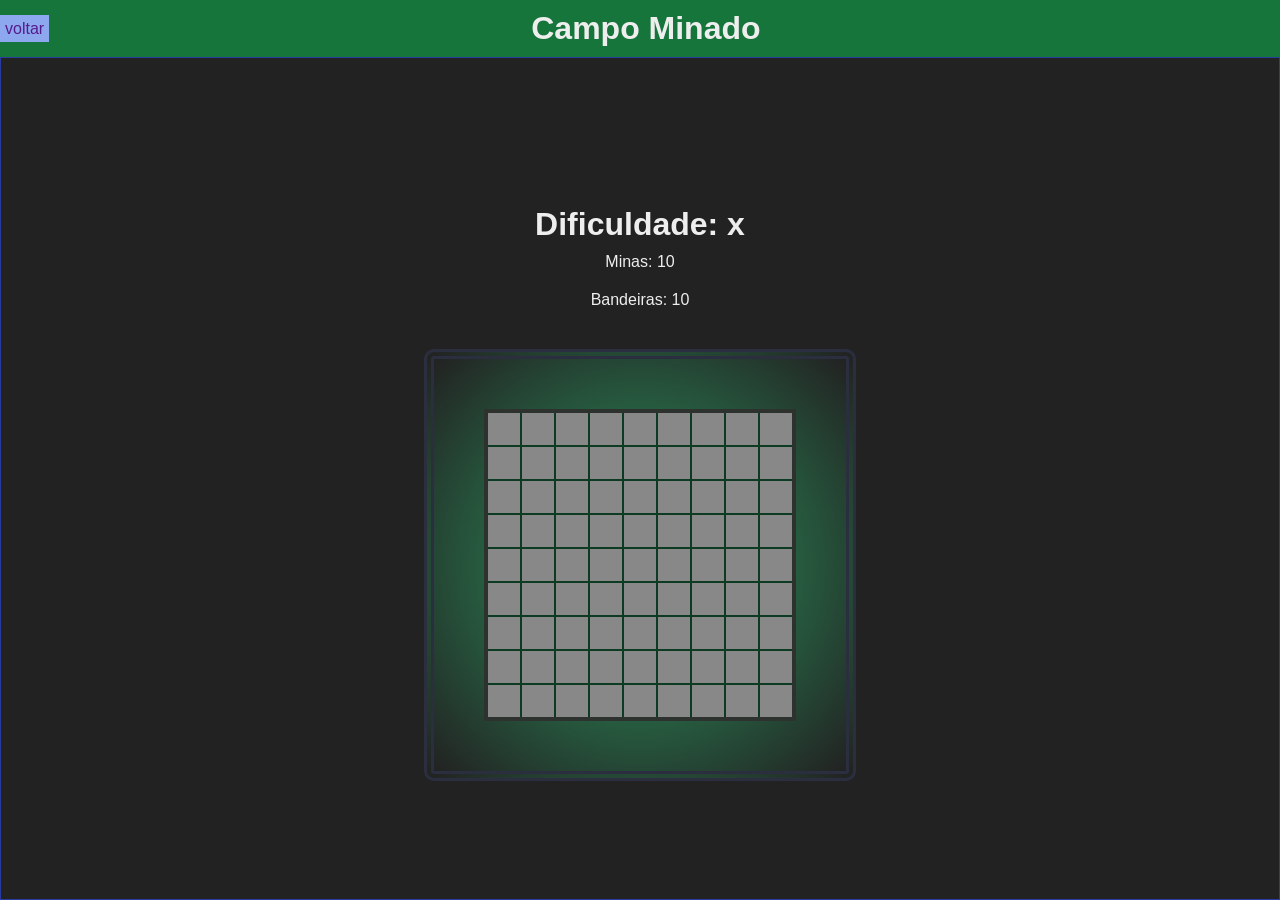
==== campominado.html @ d1200ee6 "Add files via upload mudanças no css" ====
<!DOCTYPE html>
<html lang="pt-br">
    <head>
        <meta charset="UTF-8">
        <title>Campo Minado</title>
        <script >     
        </script>
        <link rel="stylesheet" href="campominado.css">
    </head>
    <body>
        <div class="headerJogo">
           <div><a class="btnVoltar" href="">voltar</a></div>
            <div><h1 class="tituloJogo">Campo Minado</h1></div>
            <div class="empty">vazio</div>
        </div>
        <div id = mainPanel>
            <div class="escrito">
                <h1 id="dificuldadeSelect">Dificuldade: x</h1>
                <p id="minasCounter">Minas: x</p>
                <p id="bandeirasCounter">Bandeiras: x</p>
            </div>
            <div class="bordaCampo">
               <div id="board">
               </div>
            </div>
       
        </div>
        <script src="campominado.js"></script>
    </body>

</html>
---- campominado.css ----
/* 
all the color will be changed


cor background darkmode
fundo #222  letras #eee


*/

* {
  margin: 0;
  padding: 0;
  box-sizing: border-box;
  
}
html, body{
  height: 100%;
}
body {
  display: flex;
  flex-direction: column;
  font-family: sans-serif;
  text-align: center;
  background: #222;
  color: #eee;
  height: 100%;
  margin: 0;
}
/*header*/
header{
  display: flex;
  flex-direction: row;
  justify-content: space-between;
  background-color: teal;
  padding: 20px;
}
#title{
  text-align: left;
}
#menu{
  text-align: right;
}
/*header > menu*/
.dropdown button{
  background-color: rgb(150, 36, 125);
  padding: 10px 15px;
  color: white;
  border: none;
  cursor: pointer;
  border-radius: 30px;
}
/*header > menu > conteudo*/
.dropdown{
  display: inline-block;
  position:relative;

}
.dropdown a{
  display: block;
  color: white;
  text-decoration: none;
  padding: 10px 15px;
  border-radius: 20px;
    background-color: rgb(112, 22, 177);
    box-shadow: 2px 2px 2px #000000;
}
.dropdown .content{
  display: flex;
  flex-direction: row;
  position: absolute;
  display:none;
  overflow: hidden;
  right: 0;
  z-index: 10;
}
/*hovers do menu*/
.dropdown:hover .content{
  display: block;
}
.dropdown a:hover{
  background-color: rgb(27, 59, 59);
}
.dropdown:hover .btnMenu{
  background-color: rgb(27, 59, 59);
}
/*comeca o main*/
main{
  flex: 1;
}

/* game name*/
.name{
  background-color: none;
  display: flex;
  flex-direction: column;
  align-items: center;
  justify-content: center;
  height: auto;
  padding-top: 20px;
  font-size: 20px;
  font-family: Impact, Haettenschweiler, 'Arial Narrow Bold', sans-serif;
  letter-spacing: 4px;
}



/*botao*/
.boxBotoes{
  display: flex;
  flex-direction: column;
  opacity: 0.5;
  gap: 30px;
  padding: 15px;
  margin: 30px;
  justify-content: center;
  align-items: center;
}

.btnInicial{
  
  background-color: crimson;
  border: double teal;
  color: teal;
  border-radius: 20px;
  height: 60px;
  width: auto;
  min-width: 200px;
  justify-items: centers;
  text-decoration: none;
  font-size: 20px;
  padding: 5px;
  transition: all 0.3s ease;
  font-size: 40px;
}
.btnInicial:hover {
  background-color: rgb(68, 194, 226);
  transform: scale(1.05);
}
/* página campo minado*/
.headerJogo{
  display: flex;
  background: #16753a;
  align-items: center;
  justify-content: space-between;
  flex: 1;
}
.tituloJogo{
  padding: 10px;
  flex: 2;
}
.btnVoltar{
  box-sizing: border-box;
  text-align: left;
  flex: 3;
  background-color: #8ea8f0;
  padding: 5px;
  text-decoration: none;
}
.empty{
  background-color: #5d278e;
  opacity: 0 ;
}
#minasCounter, #bandeirasCounter{
  padding: 10px;
}
.escrito{
  display: block;
  padding: 30px;
  align-items: top;
  gap: 30px;
}
#mainPanel{
    display: flex;
    flex-direction: column;
    justify-content: center;
    align-items: center;
    width: auto;
    border: 1px solid #444;
    border-color: #2b3a9e;
    height: 100%;
}

.bordaCampo{
    border: 10px solid #2b2e3f;
    border-style: double;
    padding: 50px;
    border-radius: 10px;
    background: radial-gradient(circle at 50% 50%, #2b9e61, #222 100%);
}

#board {
  border: 4px solid #444;
  border-color: #2e322e;
  background: #0c3a22;
  display: grid;
  gap: 2px;
  justify-content: center;
}

.cell {
  width: 32px;
  height: 32px;
  background: #888;
  border: none;
  text-align: center;
  font-weight: bold;
  cursor: pointer;
  color: #222;
  font-size: 30px;
  padding: 0.5px;
}

.cell:hover {
  background: #aaa;
}

.cell.revealed {
  background: #ccc;
  cursor: default;
}

.cell.mine {
  background: #e97878;
  background-image: url('assets/tntsprite.png');
  background-size: cover;
}

.cell.n1 { color: #1f4fc2; }
.cell.n2 { color: #16753a; }
.cell.n3 { color: #a01818; }
.cell.n4 { color: #5d278e; }
.cell.n5 { color: #6b2b18; }

footer{
  display: flex;
  flex-direction: row;
  justify-content: baseline;
  background-color: #888;
  padding: 20px;
  gap: 24px;
}

.list{

  list-style: none;
  font-size: 10px;
}
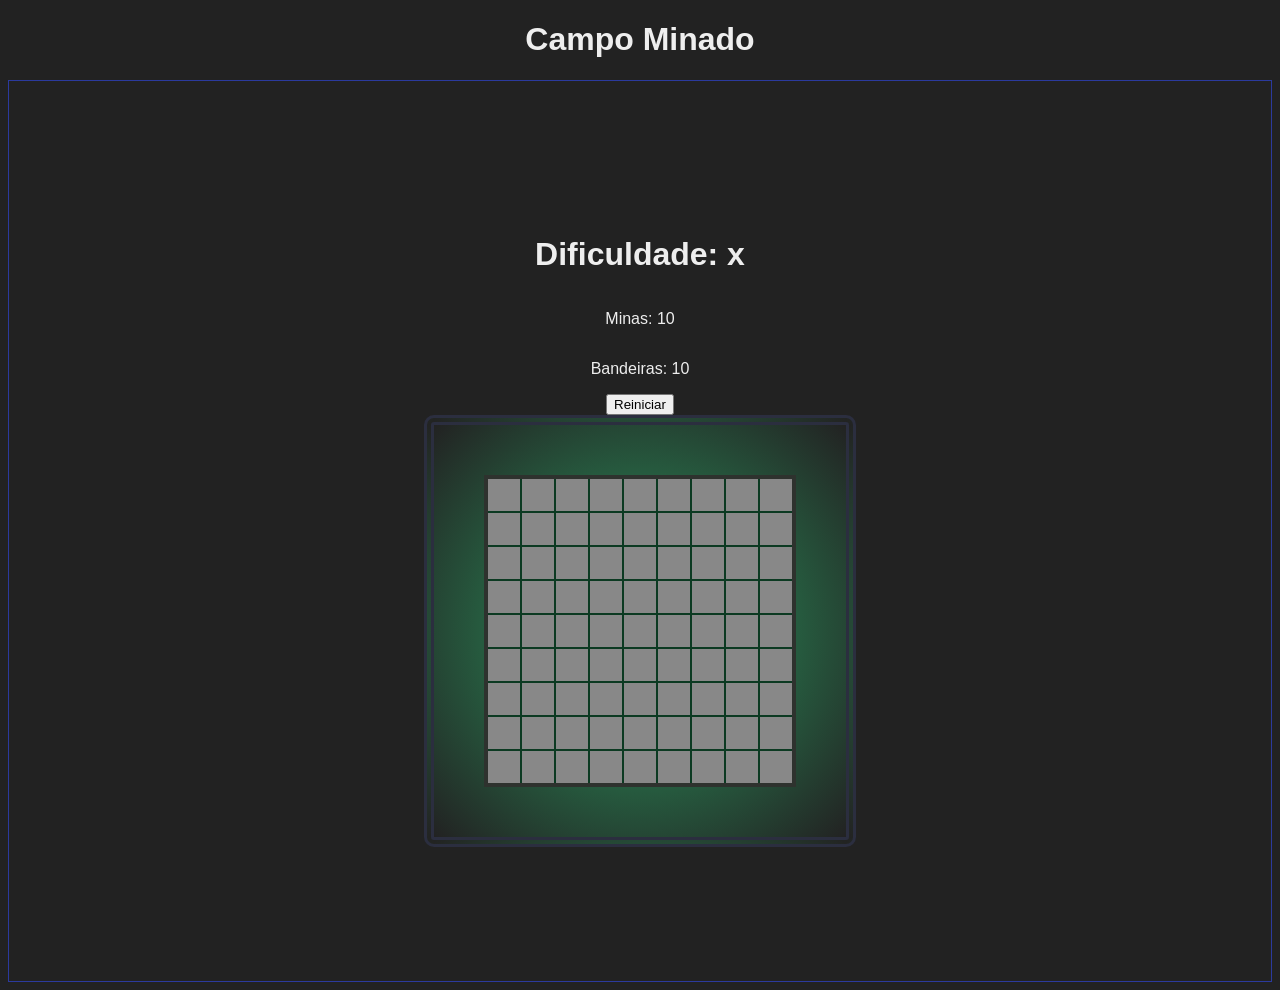
==== commit 60a1fe85: "Add game reset button Add a restart control that resets the game after a three-second delay, plus a " ====
--- a/campominado.html
+++ b/campominado.html
@@ -8,23 +8,19 @@
         <link rel="stylesheet" href="campominado.css">
     </head>
     <body>
-        <div class="headerJogo">
-           <div><a class="btnVoltar" href="">voltar</a></div>
-            <div><h1 class="tituloJogo">Campo Minado</h1></div>
-            <div class="empty">vazio</div>
+        <h1>Campo Minado</h1>
+        <div id = mainPanel>
+            <!--<div class="wiperLine"></div> Futuramente linha Limpadora(explicassão issue no git)-->
+            <h1 id="dificuldadeSelect">Dificuldade: x</h1>
+             <p id="minasCounter">Minas: x</p>
+             <p id="bandeirasCounter">Bandeiras: x</p>
+             <input type="button" id="btnreset" onClick="resetGame();" value="Reiniciar">
+            <div class="bordaCampo">
+                 <div id="board">
+                  </div>
+            </div>
         </div>
-        <div id = mainPanel>
-            <div class="escrito">
-                <h1 id="dificuldadeSelect">Dificuldade: x</h1>
-                <p id="minasCounter">Minas: x</p>
-                <p id="bandeirasCounter">Bandeiras: x</p>
-            </div>
-            <div class="bordaCampo">
-               <div id="board">
-               </div>
-            </div>
-       
-        </div>
+
         <script src="campominado.js"></script>
     </body>
 
--- a/campominado.css
+++ b/campominado.css
@@ -1,186 +1,19 @@
-/* 
-all the color will be changed
-
-
-cor background darkmode
-fundo #222  letras #eee
-
-
-*/
-
-* {
-  margin: 0;
-  padding: 0;
-  box-sizing: border-box;
-  
-}
-html, body{
-  height: 100%;
-}
 body {
-  display: flex;
-  flex-direction: column;
   font-family: sans-serif;
   text-align: center;
   background: #222;
   color: #eee;
-  height: 100%;
-  margin: 0;
-}
-/*header*/
-header{
-  display: flex;
-  flex-direction: row;
-  justify-content: space-between;
-  background-color: teal;
-  padding: 20px;
-}
-#title{
-  text-align: left;
-}
-#menu{
-  text-align: right;
-}
-/*header > menu*/
-.dropdown button{
-  background-color: rgb(150, 36, 125);
-  padding: 10px 15px;
-  color: white;
-  border: none;
-  cursor: pointer;
-  border-radius: 30px;
-}
-/*header > menu > conteudo*/
-.dropdown{
-  display: inline-block;
-  position:relative;
-
-}
-.dropdown a{
-  display: block;
-  color: white;
-  text-decoration: none;
-  padding: 10px 15px;
-  border-radius: 20px;
-    background-color: rgb(112, 22, 177);
-    box-shadow: 2px 2px 2px #000000;
-}
-.dropdown .content{
-  display: flex;
-  flex-direction: row;
-  position: absolute;
-  display:none;
-  overflow: hidden;
-  right: 0;
-  z-index: 10;
-}
-/*hovers do menu*/
-.dropdown:hover .content{
-  display: block;
-}
-.dropdown a:hover{
-  background-color: rgb(27, 59, 59);
-}
-.dropdown:hover .btnMenu{
-  background-color: rgb(27, 59, 59);
-}
-/*comeca o main*/
-main{
-  flex: 1;
-}
-
-/* game name*/
-.name{
-  background-color: none;
-  display: flex;
-  flex-direction: column;
-  align-items: center;
-  justify-content: center;
-  height: auto;
-  padding-top: 20px;
-  font-size: 20px;
-  font-family: Impact, Haettenschweiler, 'Arial Narrow Bold', sans-serif;
-  letter-spacing: 4px;
-}
-
-
-
-/*botao*/
-.boxBotoes{
-  display: flex;
-  flex-direction: column;
-  opacity: 0.5;
-  gap: 30px;
-  padding: 15px;
-  margin: 30px;
-  justify-content: center;
-  align-items: center;
-}
-
-.btnInicial{
-  
-  background-color: crimson;
-  border: double teal;
-  color: teal;
-  border-radius: 20px;
-  height: 60px;
-  width: auto;
-  min-width: 200px;
-  justify-items: centers;
-  text-decoration: none;
-  font-size: 20px;
-  padding: 5px;
-  transition: all 0.3s ease;
-  font-size: 40px;
-}
-.btnInicial:hover {
-  background-color: rgb(68, 194, 226);
-  transform: scale(1.05);
-}
-/* página campo minado*/
-.headerJogo{
-  display: flex;
-  background: #16753a;
-  align-items: center;
-  justify-content: space-between;
-  flex: 1;
-}
-.tituloJogo{
-  padding: 10px;
-  flex: 2;
-}
-.btnVoltar{
-  box-sizing: border-box;
-  text-align: left;
-  flex: 3;
-  background-color: #8ea8f0;
-  padding: 5px;
-  text-decoration: none;
-}
-.empty{
-  background-color: #5d278e;
-  opacity: 0 ;
-}
-#minasCounter, #bandeirasCounter{
-  padding: 10px;
-}
-.escrito{
-  display: block;
-  padding: 30px;
-  align-items: top;
-  gap: 30px;
 }
 #mainPanel{
     display: flex;
     flex-direction: column;
     justify-content: center;
     align-items: center;
+    height: 100vh;
     width: auto;
     border: 1px solid #444;
     border-color: #2b3a9e;
-    height: 100%;
 }
-
 .bordaCampo{
     border: 10px solid #2b2e3f;
     border-style: double;
@@ -231,18 +64,3 @@
 .cell.n3 { color: #a01818; }
 .cell.n4 { color: #5d278e; }
 .cell.n5 { color: #6b2b18; }
-
-footer{
-  display: flex;
-  flex-direction: row;
-  justify-content: baseline;
-  background-color: #888;
-  padding: 20px;
-  gap: 24px;
-}
-
-.list{
-
-  list-style: none;
-  font-size: 10px;
-}
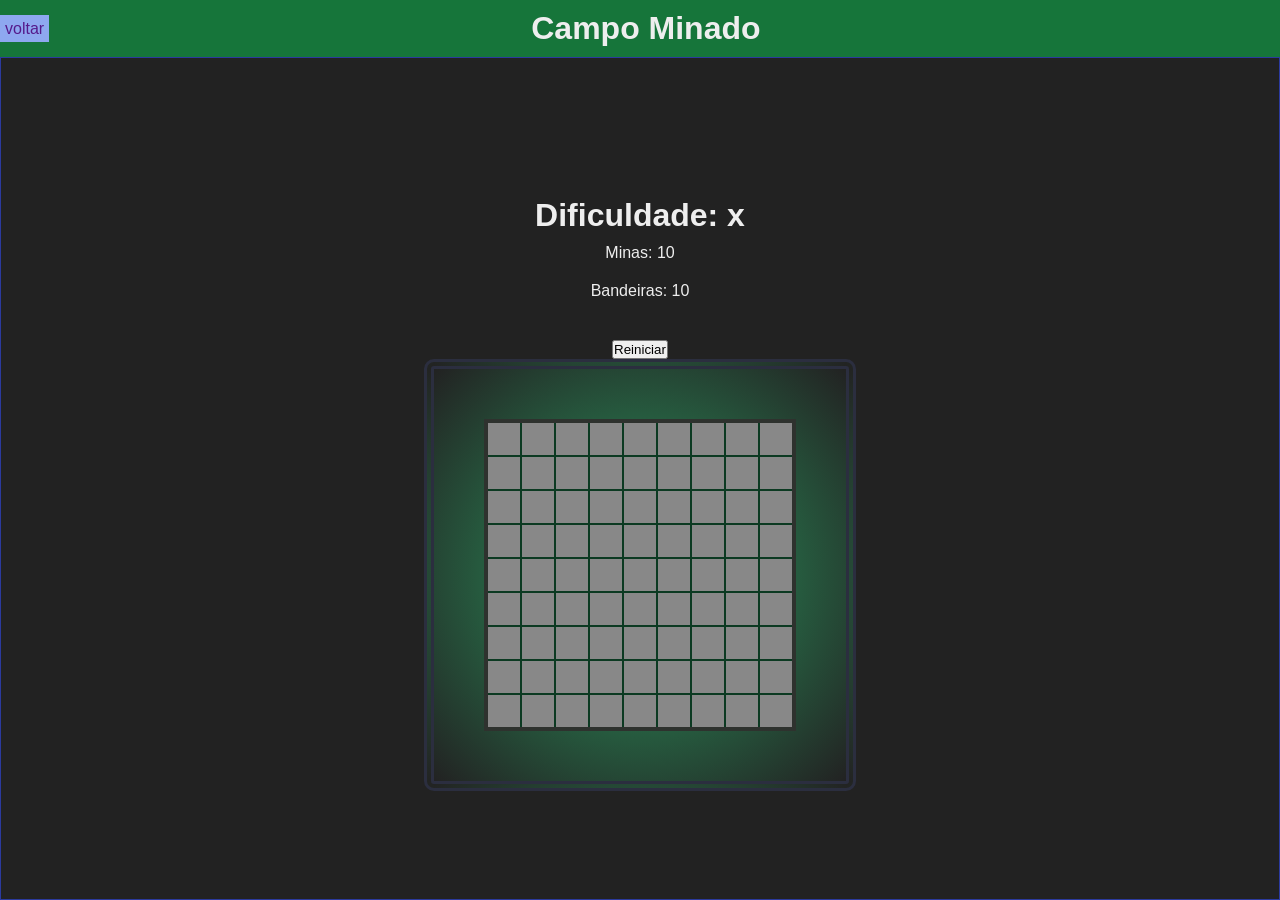
==== commit 476ccf5f: "Merge branch 'main' into feature/add-landing-page" ====
--- a/campominado.html
+++ b/campominado.html
@@ -8,19 +8,25 @@
         <link rel="stylesheet" href="campominado.css">
     </head>
     <body>
-        <h1>Campo Minado</h1>
+        <div class="headerJogo">
+           <div><a class="btnVoltar" href="">voltar</a></div>
+            <div><h1 class="tituloJogo">Campo Minado</h1></div>
+            <div class="empty">vazio</div>
+        </div>
         <div id = mainPanel>
+            <div class="escrito">
+                <h1 id="dificuldadeSelect">Dificuldade: x</h1>
+                <p id="minasCounter">Minas: x</p>
+                <p id="bandeirasCounter">Bandeiras: x</p>
+            </div>
             <!--<div class="wiperLine"></div> Futuramente linha Limpadora(explicassão issue no git)-->
-            <h1 id="dificuldadeSelect">Dificuldade: x</h1>
-             <p id="minasCounter">Minas: x</p>
-             <p id="bandeirasCounter">Bandeiras: x</p>
              <input type="button" id="btnreset" onClick="resetGame();" value="Reiniciar">
             <div class="bordaCampo">
-                 <div id="board">
-                  </div>
+               <div id="board">
+               </div>
             </div>
+       
         </div>
-
         <script src="campominado.js"></script>
     </body>
 
--- a/campominado.css
+++ b/campominado.css
@@ -1,18 +1,184 @@
+/* 
+all the color will be changed
+
+
+cor background darkmode
+fundo #222  letras #eee
+
+
+*/
+
+* {
+  margin: 0;
+  padding: 0;
+  box-sizing: border-box;
+  
+}
+html, body{
+  height: 100%;
+}
 body {
+  display: flex;
+  flex-direction: column;
   font-family: sans-serif;
   text-align: center;
   background: #222;
   color: #eee;
+  height: 100%;
+  margin: 0;
+}
+/*header*/
+header{
+  display: flex;
+  flex-direction: row;
+  justify-content: space-between;
+  background-color: teal;
+  padding: 20px;
+}
+#title{
+  text-align: left;
+}
+#menu{
+  text-align: right;
+}
+/*header > menu*/
+.dropdown button{
+  background-color: rgb(150, 36, 125);
+  padding: 10px 15px;
+  color: white;
+  border: none;
+  cursor: pointer;
+  border-radius: 30px;
+}
+/*header > menu > conteudo*/
+.dropdown{
+  display: inline-block;
+  position:relative;
+
+}
+.dropdown a{
+  display: block;
+  color: white;
+  text-decoration: none;
+  padding: 10px 15px;
+  border-radius: 20px;
+    background-color: rgb(112, 22, 177);
+    box-shadow: 2px 2px 2px #000000;
+}
+.dropdown .content{
+  display: flex;
+  flex-direction: row;
+  position: absolute;
+  display:none;
+  overflow: hidden;
+  right: 0;
+  z-index: 10;
+}
+/*hovers do menu*/
+.dropdown:hover .content{
+  display: block;
+}
+.dropdown a:hover{
+  background-color: rgb(27, 59, 59);
+}
+.dropdown:hover .btnMenu{
+  background-color: rgb(27, 59, 59);
+}
+/*comeca o main*/
+main{
+  flex: 1;
+}
+
+/* game name*/
+.name{
+  background-color: none;
+  display: flex;
+  flex-direction: column;
+  align-items: center;
+  justify-content: center;
+  height: auto;
+  padding-top: 20px;
+  font-size: 20px;
+  font-family: Impact, Haettenschweiler, 'Arial Narrow Bold', sans-serif;
+  letter-spacing: 4px;
+}
+
+
+
+/*botao*/
+.boxBotoes{
+  display: flex;
+  flex-direction: column;
+  opacity: 0.5;
+  gap: 30px;
+  padding: 15px;
+  margin: 30px;
+  justify-content: center;
+  align-items: center;
+}
+
+.btnInicial{
+  
+  background-color: crimson;
+  border: double teal;
+  color: teal;
+  border-radius: 20px;
+  height: 60px;
+  width: auto;
+  min-width: 200px;
+  justify-items: centers;
+  text-decoration: none;
+  font-size: 20px;
+  padding: 5px;
+  transition: all 0.3s ease;
+  font-size: 40px;
+}
+.btnInicial:hover {
+  background-color: rgb(68, 194, 226);
+  transform: scale(1.05);
+}
+/* página campo minado*/
+.headerJogo{
+  display: flex;
+  background: #16753a;
+  align-items: center;
+  justify-content: space-between;
+  flex: 1;
+}
+.tituloJogo{
+  padding: 10px;
+  flex: 2;
+}
+.btnVoltar{
+  box-sizing: border-box;
+  text-align: left;
+  flex: 3;
+  background-color: #8ea8f0;
+  padding: 5px;
+  text-decoration: none;
+}
+.empty{
+  background-color: #5d278e;
+  opacity: 0 ;
+}
+#minasCounter, #bandeirasCounter{
+  padding: 10px;
+}
+.escrito{
+  display: block;
+  padding: 30px;
+  align-items: top;
+  gap: 30px;
 }
 #mainPanel{
     display: flex;
     flex-direction: column;
     justify-content: center;
     align-items: center;
-    height: 100vh;
     width: auto;
     border: 1px solid #444;
     border-color: #2b3a9e;
+    height: 100%;
 }
 .bordaCampo{
     border: 10px solid #2b2e3f;
@@ -64,3 +230,18 @@
 .cell.n3 { color: #a01818; }
 .cell.n4 { color: #5d278e; }
 .cell.n5 { color: #6b2b18; }
+
+footer{
+  display: flex;
+  flex-direction: row;
+  justify-content: baseline;
+  background-color: #888;
+  padding: 20px;
+  gap: 24px;
+}
+
+.list{
+
+  list-style: none;
+  font-size: 10px;
+}
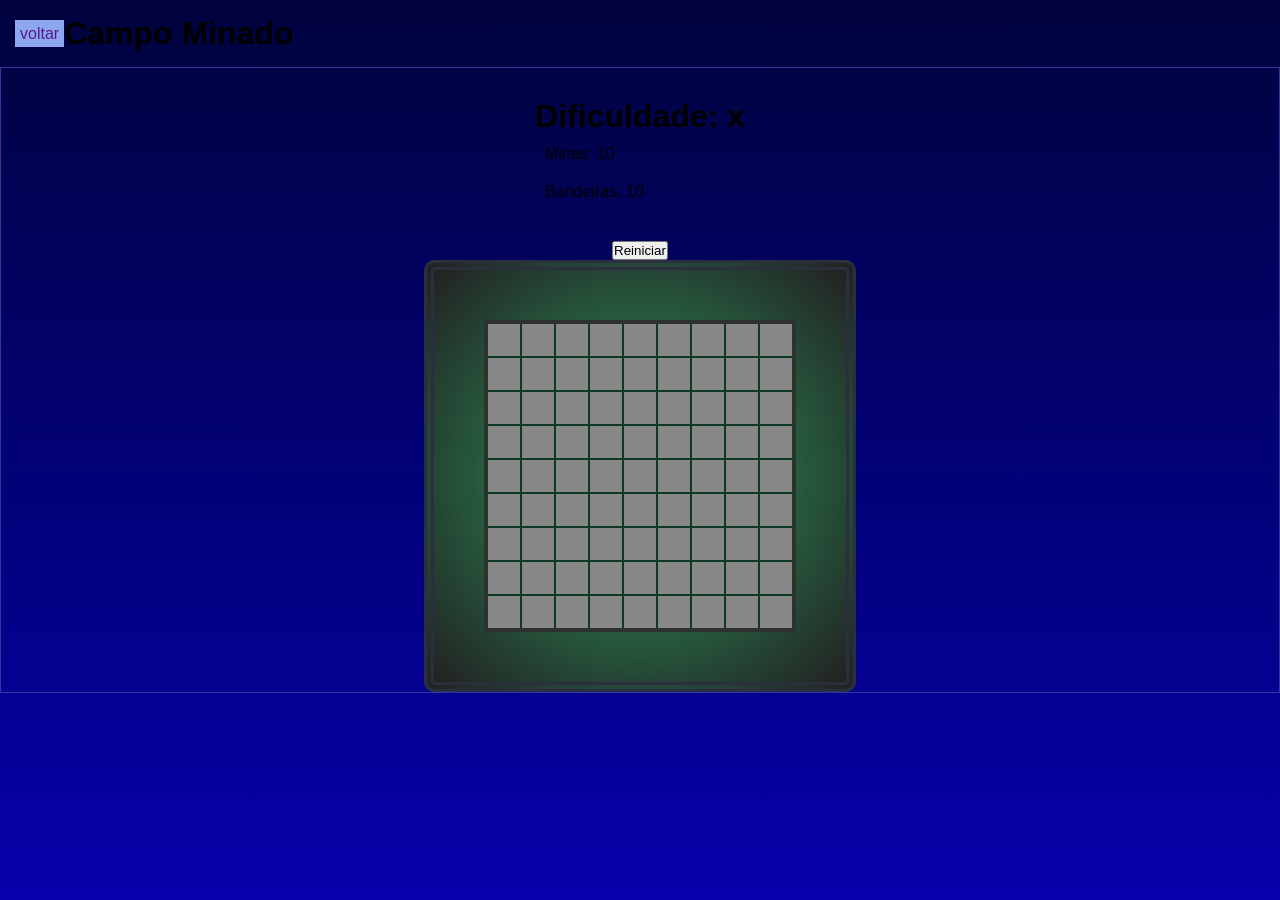
==== commit 0e6e9dad: "mais pequenas mudanças" ====
--- a/campominado.html
+++ b/campominado.html
@@ -1,33 +1,39 @@
 <!DOCTYPE html>
 <html lang="pt-br">
-    <head>
-        <meta charset="UTF-8">
-        <title>Campo Minado</title>
-        <script >     
-        </script>
-        <link rel="stylesheet" href="campominado.css">
-    </head>
-    <body>
-        <div class="headerJogo">
-           <div><a class="btnVoltar" href="">voltar</a></div>
-            <div><h1 class="tituloJogo">Campo Minado</h1></div>
+
+<head>
+    <meta charset="UTF-8">
+    <title>Campo Minado</title>
+    <script>
+    </script>
+    <link rel="stylesheet" href="campominado.css">
+</head>
+
+<body>
+    <div class="container">
+        <header>
+            <div><a class="btnVoltar" href="">voltar</a></div>
+            <div>
+                <h1 class="tituloJogo">Campo Minado</h1>
+            </div>
             <div class="empty">vazio</div>
-        </div>
-        <div id = mainPanel>
+        </header>
+        <div id=mainPanel>
             <div class="escrito">
                 <h1 id="dificuldadeSelect">Dificuldade: x</h1>
                 <p id="minasCounter">Minas: x</p>
                 <p id="bandeirasCounter">Bandeiras: x</p>
             </div>
             <!--<div class="wiperLine"></div> Futuramente linha Limpadora(explicassão issue no git)-->
-             <input type="button" id="btnreset" onClick="resetGame();" value="Reiniciar">
+            <input type="button" id="btnreset" onClick="sresetGame();" value="Reiniciar">
             <div class="bordaCampo">
-               <div id="board">
-               </div>
+                <div class="board" id="board">
+                </div>
             </div>
-       
+
         </div>
         <script src="campominado.js"></script>
-    </body>
+    </div>
+</body>
 
 </html>
--- a/campominado.css
+++ b/campominado.css
@@ -1,94 +1,42 @@
-/* 
-all the color will be changed
-
-
-cor background darkmode
-fundo #222  letras #eee
+/*espaço geral*/
+/*
+background: linear-gradient(to bottom, #00033d, #0600ab);
 
 
 */
-
+/*definições globais*/
 * {
   margin: 0;
   padding: 0;
   box-sizing: border-box;
-  
+  font-family: sans-serif;
 }
 html, body{
-  height: 100%;
+  min-height: 100vh;
 }
-body {
+/*container geral com {header,main e footer}*/
+.container{
+  min-height: 100vh;
+  background: linear-gradient(to bottom, #00033d, #0600ab);
   display: flex;
   flex-direction: column;
-  font-family: sans-serif;
-  text-align: center;
-  background: #222;
-  color: #eee;
-  height: 100%;
-  margin: 0;
 }
 /*header*/
-header{
+header, footer{
   display: flex;
   flex-direction: row;
-  justify-content: space-between;
-  background-color: teal;
-  padding: 20px;
+  align-items: center;
+  padding: 15px;
 }
-#title{
-  text-align: left;
-}
-#menu{
-  text-align: right;
-}
-/*header > menu*/
-.dropdown button{
-  background-color: rgb(150, 36, 125);
-  padding: 10px 15px;
-  color: white;
-  border: none;
-  cursor: pointer;
-  border-radius: 30px;
-}
-/*header > menu > conteudo*/
-.dropdown{
-  display: inline-block;
-  position:relative;
-
-}
-.dropdown a{
-  display: block;
-  color: white;
-  text-decoration: none;
-  padding: 10px 15px;
-  border-radius: 20px;
-    background-color: rgb(112, 22, 177);
-    box-shadow: 2px 2px 2px #000000;
-}
-.dropdown .content{
-  display: flex;
-  flex-direction: row;
-  position: absolute;
-  display:none;
-  overflow: hidden;
-  right: 0;
-  z-index: 10;
-}
-/*hovers do menu*/
-.dropdown:hover .content{
-  display: block;
-}
-.dropdown a:hover{
-  background-color: rgb(27, 59, 59);
-}
-.dropdown:hover .btnMenu{
-  background-color: rgb(27, 59, 59);
-}
+/*titulo*/
+  .name{
+    color: #932bd0;
+  }
 /*comeca o main*/
 main{
-  flex: 1;
+  min-width: 100%;
+  max-height: 100vh;
 }
-
 /* game name*/
 .name{
   background-color: none;
@@ -102,27 +50,29 @@
   font-family: Impact, Haettenschweiler, 'Arial Narrow Bold', sans-serif;
   letter-spacing: 4px;
 }
-
-
-
+.line1, .line2 {
+  height: 2px;
+  background-image: linear-gradient(to right, #AE8625, #f7ef8a, #d2ac47, #edc967);
+  width: 90%;
+  margin: 20px;
+}
 /*botao*/
 .boxBotoes{
   display: flex;
   flex-direction: column;
-  opacity: 0.5;
   gap: 30px;
   padding: 15px;
   margin: 30px;
   justify-content: center;
   align-items: center;
+  text-align: center;
 }
 
 .btnInicial{
   
-  background-color: crimson;
-  border: double teal;
-  color: teal;
-  border-radius: 20px;
+  background-image: linear-gradient(to right, #bb44ae, #932bd0, #6426a6);
+  border: double white;
+  border-radius: 50px;
   height: 60px;
   width: auto;
   min-width: 200px;
@@ -133,22 +83,20 @@
   transition: all 0.3s ease;
   font-size: 40px;
 }
+
 .btnInicial:hover {
   background-color: rgb(68, 194, 226);
   transform: scale(1.05);
 }
+/*extras*//*corrigir!!*/
+.extras{
+  display: flex;
+  flex-direction: column;
+  align-items: start;
+  padding: 5vh;
+}
 /* página campo minado*/
-.headerJogo{
-  display: flex;
-  background: #16753a;
-  align-items: center;
-  justify-content: space-between;
-  flex: 1;
-}
-.tituloJogo{
-  padding: 10px;
-  flex: 2;
-}
+
 .btnVoltar{
   box-sizing: border-box;
   text-align: left;
@@ -187,6 +135,7 @@
     border-radius: 10px;
     background: radial-gradient(circle at 50% 50%, #2b9e61, #222 100%);
 }
+
 
 #board {
   border: 4px solid #444;
@@ -231,15 +180,6 @@
 .cell.n4 { color: #5d278e; }
 .cell.n5 { color: #6b2b18; }
 
-footer{
-  display: flex;
-  flex-direction: row;
-  justify-content: baseline;
-  background-color: #888;
-  padding: 20px;
-  gap: 24px;
-}
-
 .list{
 
   list-style: none;
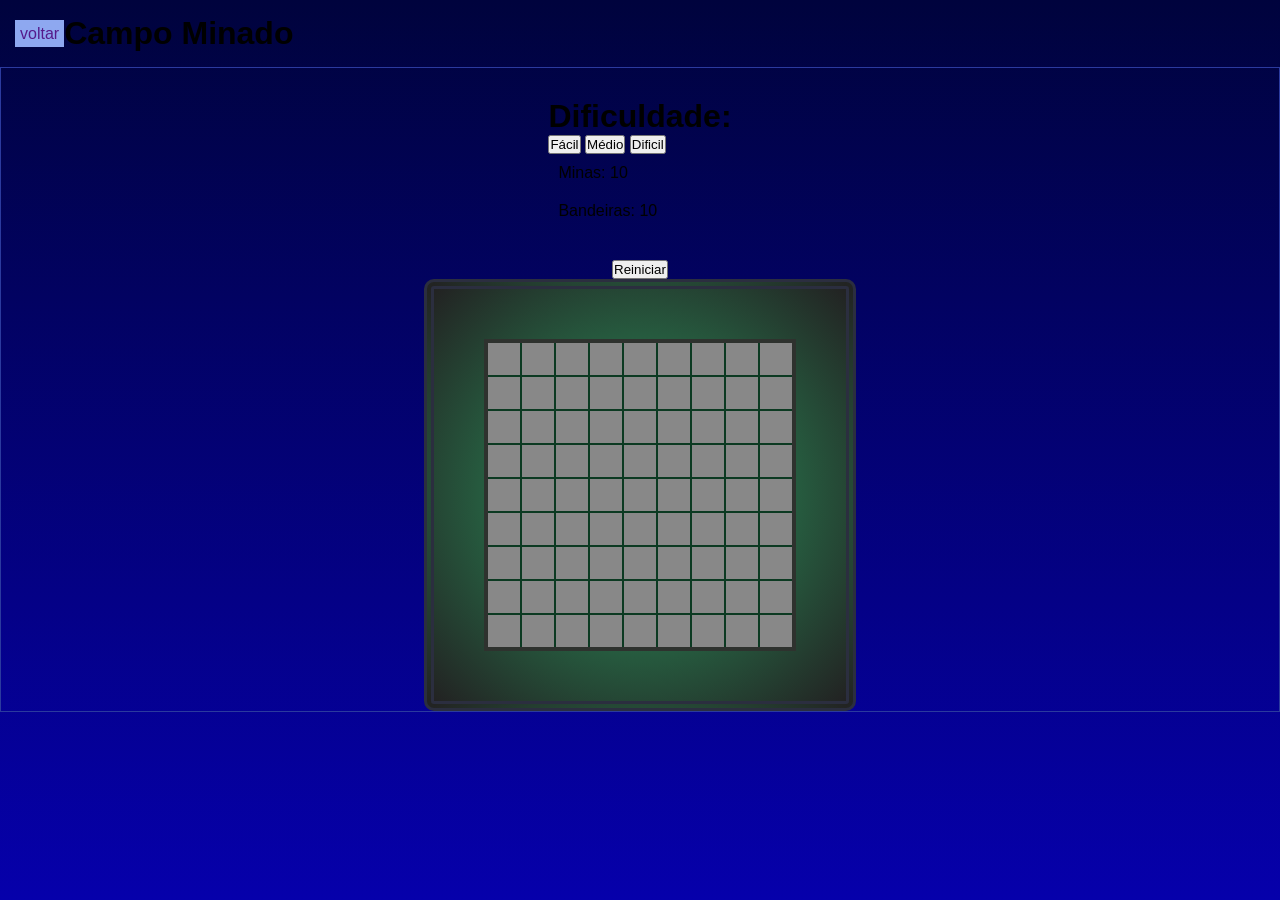
==== commit cdbdc3e8: "Add dificult selector" ====
--- a/campominado.html
+++ b/campominado.html
@@ -20,12 +20,15 @@
         </header>
         <div id=mainPanel>
             <div class="escrito">
-                <h1 id="dificuldadeSelect">Dificuldade: x</h1>
+                <h1 id="dificuldadeSelect">Dificuldade:</h1>
+                <input type="button" id="btndifeasy" onclick="dificuldadeSelect(9, 9, 10)" value="Fácil">
+                <input type="button" id="btndifeasy" onclick="dificuldadeSelect(16, 16, 40)" value="Médio">
+                <input type="button" id="btndifeasy" onclick="dificuldadeSelect(30, 16, 99)" value="Dificil">
                 <p id="minasCounter">Minas: x</p>
                 <p id="bandeirasCounter">Bandeiras: x</p>
             </div>
             <!--<div class="wiperLine"></div> Futuramente linha Limpadora(explicassão issue no git)-->
-            <input type="button" id="btnreset" onClick="sresetGame();" value="Reiniciar">
+            <input type="button" id="btnreset" onClick="resetGame();" value="Reiniciar">
             <div class="bordaCampo">
                 <div class="board" id="board">
                 </div>
